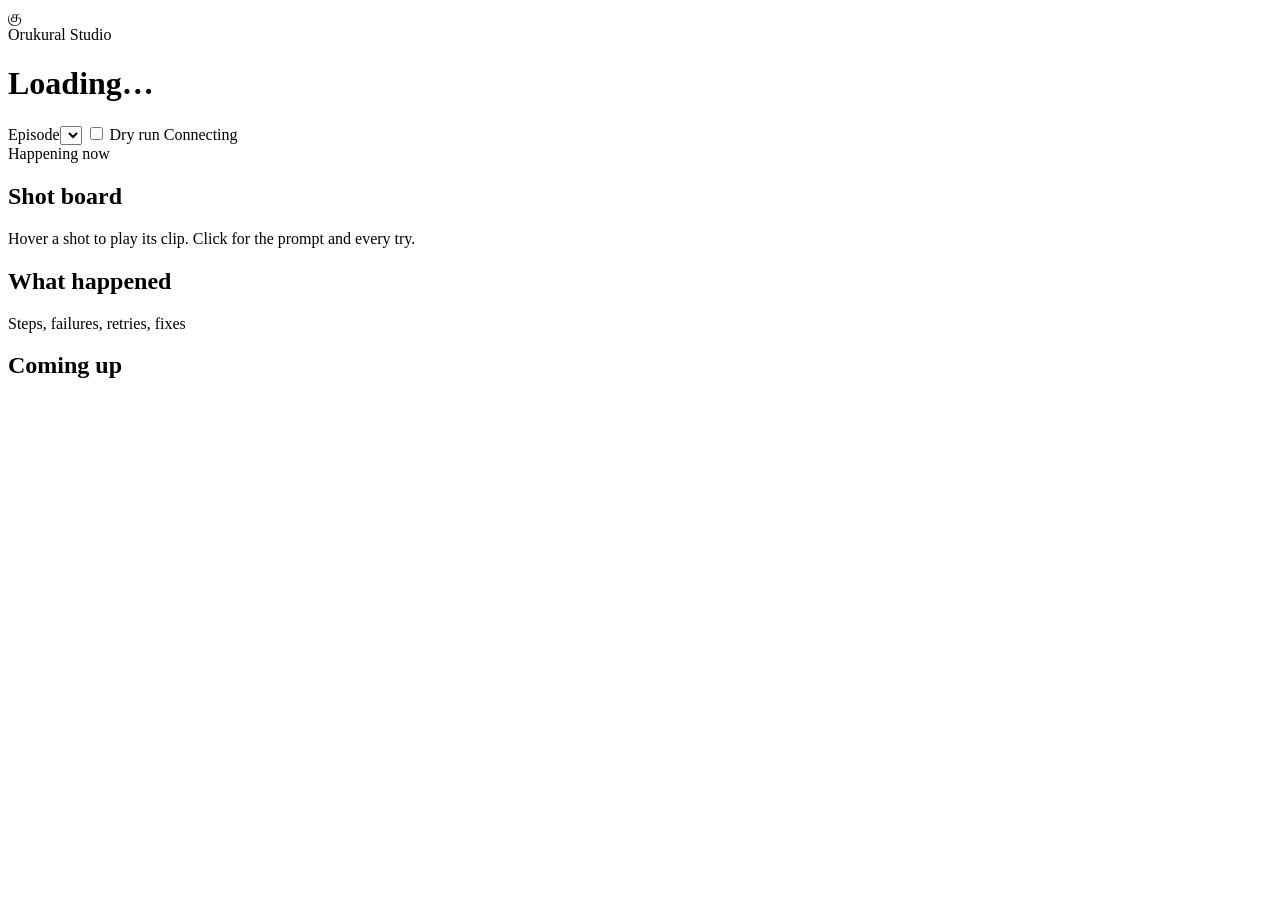
==== orukural/live/index.html @ c6cfab2a "Studio Live: local dashboard of every pipeline step studio.py live serves a page on localhost that s" ====
<!doctype html>
<html lang="en">
<head>
<meta charset="utf-8">
<meta name="viewport" content="width=device-width, initial-scale=1">
<title>Studio Live</title>
<link rel="stylesheet" href="/app.css">
</head>
<body>
<div class="wrap">
  <header class="top">
    <div class="brand">
      <div class="logo" aria-hidden="true">கு</div>
      <div>
        <div class="muted small">Orukural Studio</div>
        <h1 id="title">Loading…</h1>
      </div>
    </div>
    <div class="top-right">
      <label class="select"><span class="sr">Episode</span><select id="episode"></select></label>
      <label class="check"><input type="checkbox" id="dry"> Dry run</label>
      <span id="live" class="pill">Connecting</span>
      <span id="updated" class="muted small mono"></span>
    </div>
  </header>

  <section class="panel stages" id="stages" aria-label="Pipeline stages"></section>

  <div class="row">
    <section class="panel now" aria-label="Happening now">
      <div class="now-media" id="now-media"></div>
      <div class="now-body">
        <div class="eyebrow" id="now-eyebrow">Happening now</div>
        <h2 class="now-title" id="now-title"></h2>
        <div class="muted" id="now-sub"></div>
        <div class="timer"><span class="mono" id="now-elapsed"></span><span class="mono muted" id="now-limit"></span></div>
        <div class="bar"><div id="now-bar"></div></div>
        <div class="tiles" id="tiles"></div>
        <div id="alerts"></div>
        <div id="draft"></div>
      </div>
    </section>
    <aside class="side" aria-label="Budgets">
      <div class="panel" id="flow"></div>
      <div class="panel" id="tts"></div>
      <div class="panel spend" id="spend"></div>
    </aside>
  </div>

  <section class="panel" aria-label="Shot board">
    <div class="head"><h2>Shot board</h2><span class="muted small">Hover a shot to play its clip. Click for the prompt and every try.</span></div>
    <div class="shots" id="shots"></div>
  </section>

  <div class="row">
    <section class="panel log" aria-label="Activity">
      <div class="head"><h2>What happened</h2><span class="muted small">Steps, failures, retries, fixes</span></div>
      <div id="log"></div>
    </section>
    <section class="panel cal" aria-label="Calendar">
      <div class="head"><h2>Coming up</h2></div>
      <div id="cal"></div>
    </section>
  </div>
</div>

<dialog id="shot-dialog">
  <form method="dialog" class="dlg-close"><button aria-label="Close">Close</button></form>
  <div id="shot-detail"></div>
</dialog>

<script src="/app.js"></script>
</body>
</html>
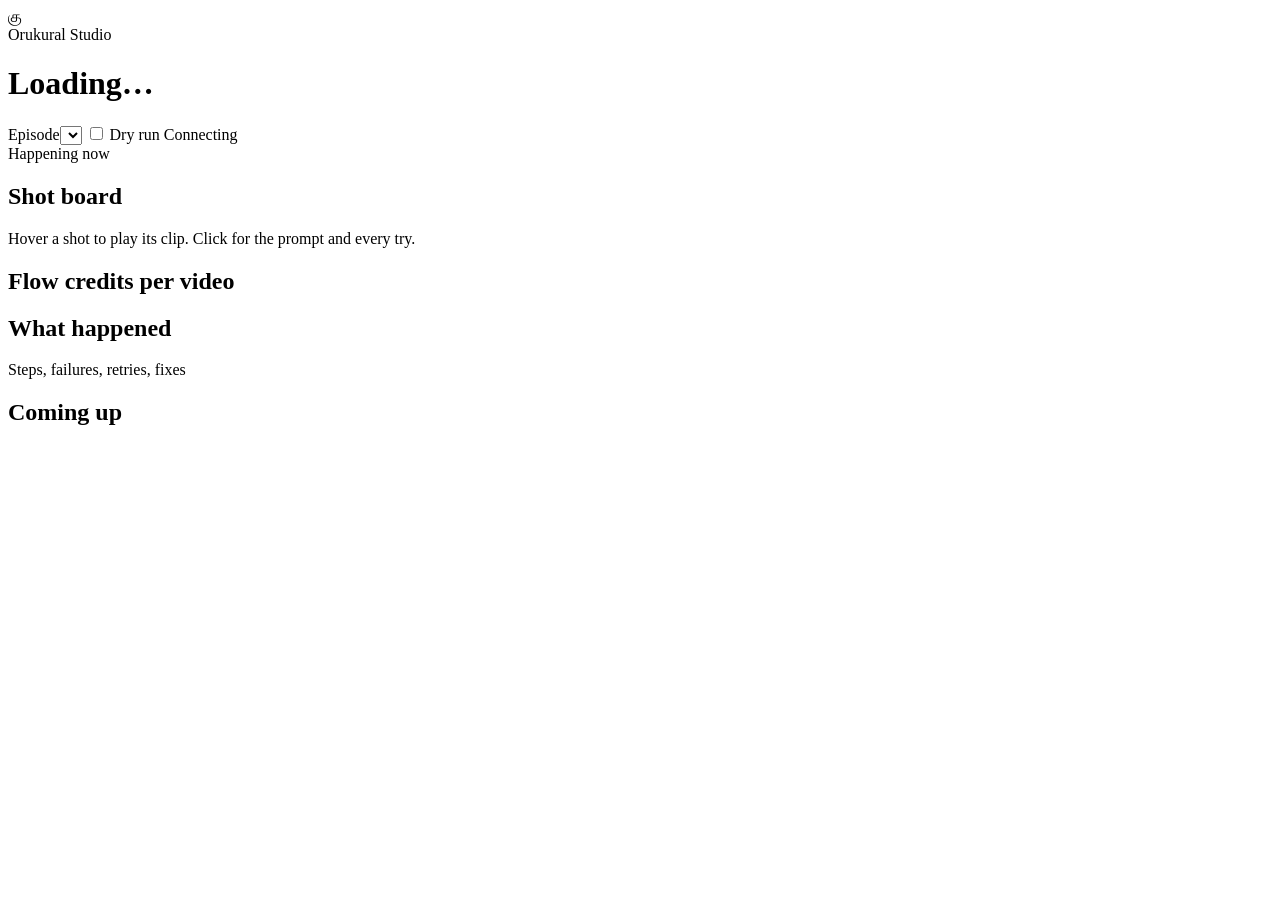
==== commit a5843834: "Studio Live: Flow credits per video and in total A new panel shows total, this month, today and per " ====
--- a/orukural/live/index.html
+++ b/orukural/live/index.html
@@ -52,6 +52,12 @@
     <div class="shots" id="shots"></div>
   </section>
 
+  <section class="panel" aria-label="Credit usage">
+    <div class="head"><h2>Flow credits per video</h2><span class="muted small" id="credit-note"></span></div>
+    <div class="tiles" id="credit-tiles"></div>
+    <div class="credit-table" id="credit-table"></div>
+  </section>
+
   <div class="row">
     <section class="panel log" aria-label="Activity">
       <div class="head"><h2>What happened</h2><span class="muted small">Steps, failures, retries, fixes</span></div>
